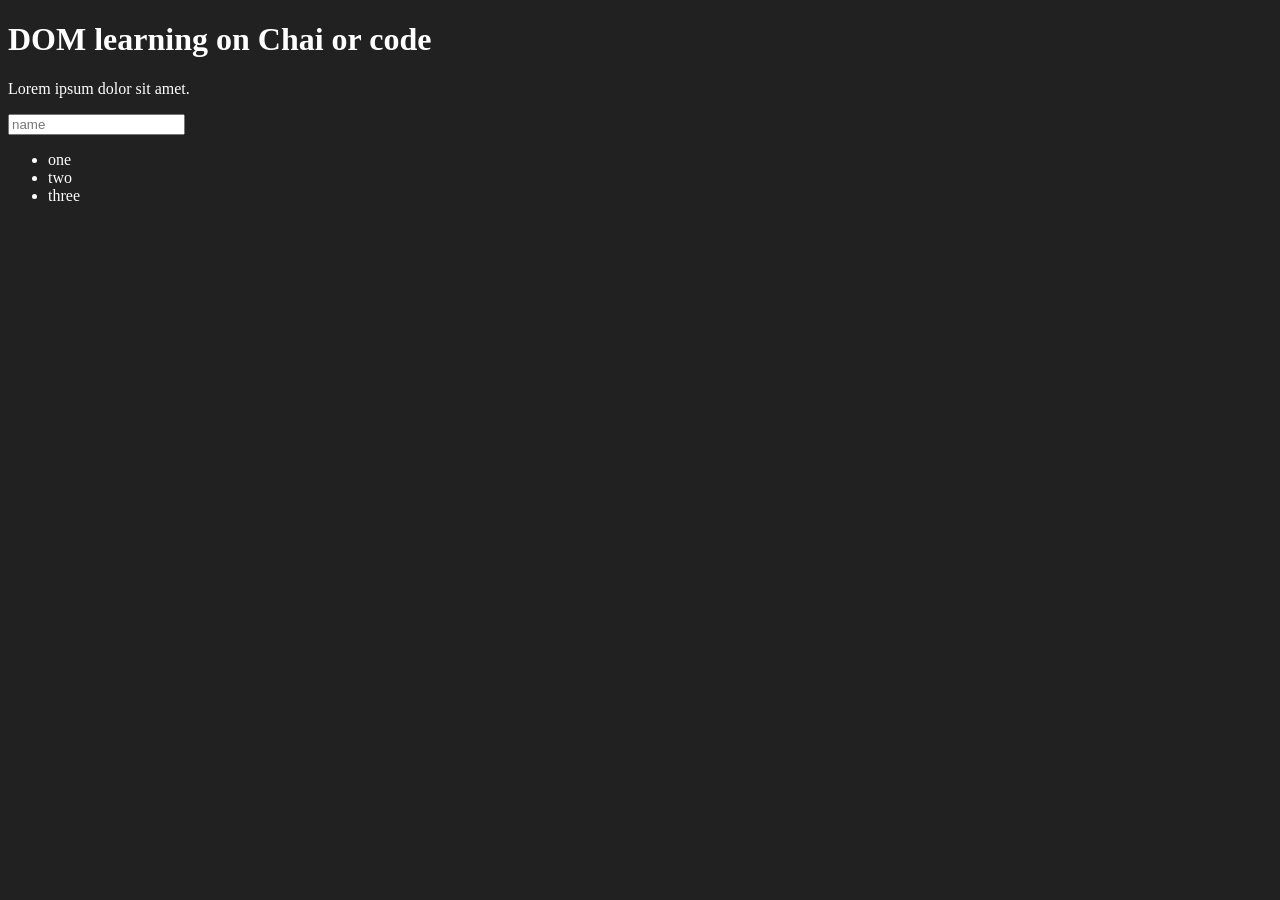
==== 06_dom/01.html @ ae32f7d9 "dom manipulation" ====
<!doctype html>
<html lang="en">
  <head>
    <meta charset="UTF-8" />
    <title>Dom learning</title>
    <style>
      .bg-black {
        background-color: #212121;
        color: #fff;
      }
    </style>
  </head>
  <body class="bg-black">
    <div >
      <h1 id="title" class="heading">DOM learning on Chai or code <span style="display: none;">test text</span></h1>
      <p>Lorem ipsum dolor sit amet.</p>
      <input type="password" placeholder="name">

      <ul>
        <li>one</li>
        <li>two</li>
        <li>three</li>
      </ul>
    </div>
  </body>
</html>
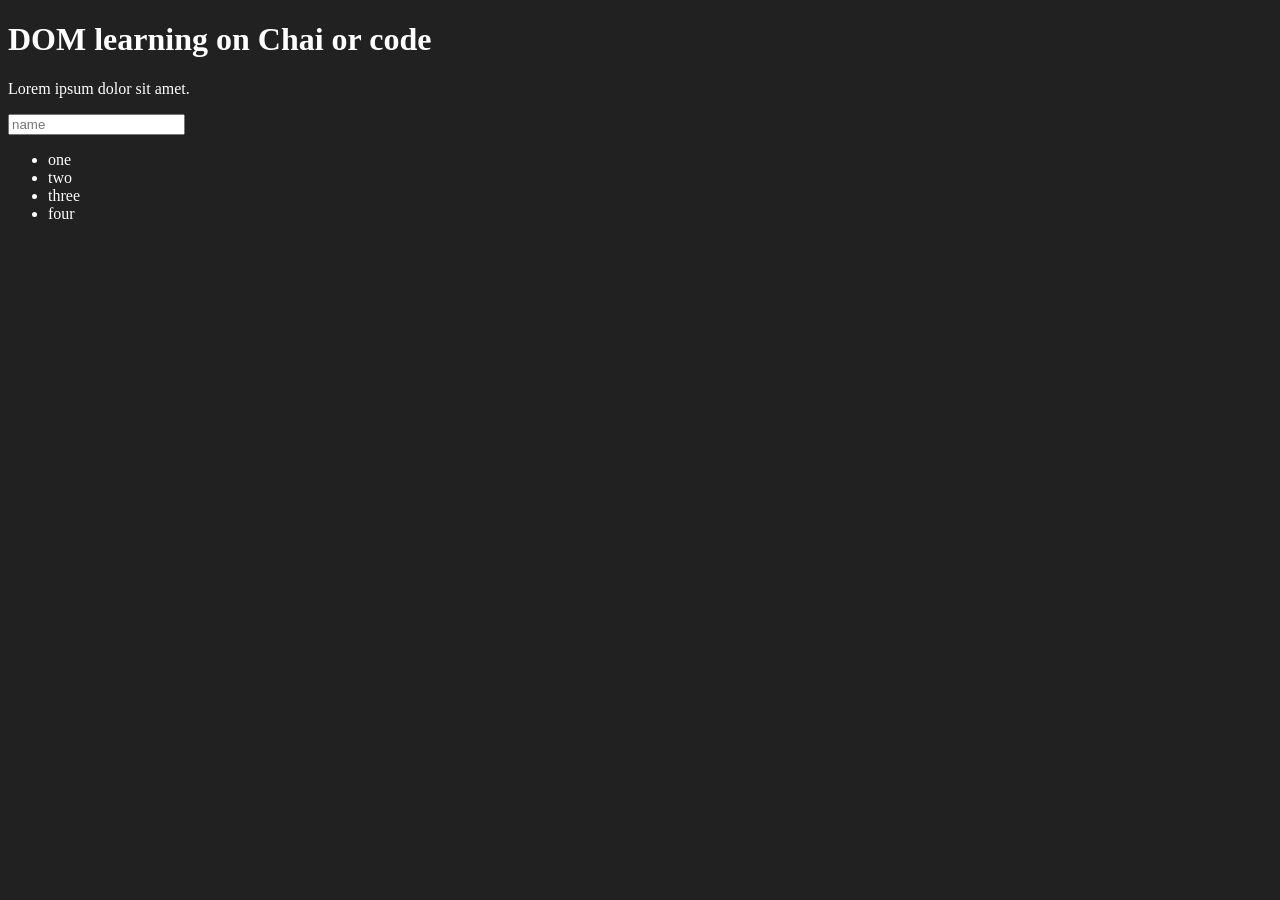
==== commit 22fe9cca: "using of all the selector" ====
--- a/06_dom/01.html
+++ b/06_dom/01.html
@@ -11,15 +11,19 @@
     </style>
   </head>
   <body class="bg-black">
-    <div >
-      <h1 id="title" class="heading">DOM learning on Chai or code <span style="display: none;">test text</span></h1>
+    <div>
+      <h1 id="title" class="heading">
+        DOM learning on Chai or code
+        <span style="display: none">test text</span>
+      </h1>
       <p>Lorem ipsum dolor sit amet.</p>
-      <input type="password" placeholder="name">
+      <input type="password" placeholder="name" />
 
       <ul>
-        <li>one</li>
-        <li>two</li>
-        <li>three</li>
+        <li class="list-item">one</li>
+        <li class="list-item">two</li>
+        <li class="list-item">three</li>
+        <li class="list-item">four</li>
       </ul>
     </div>
   </body>
